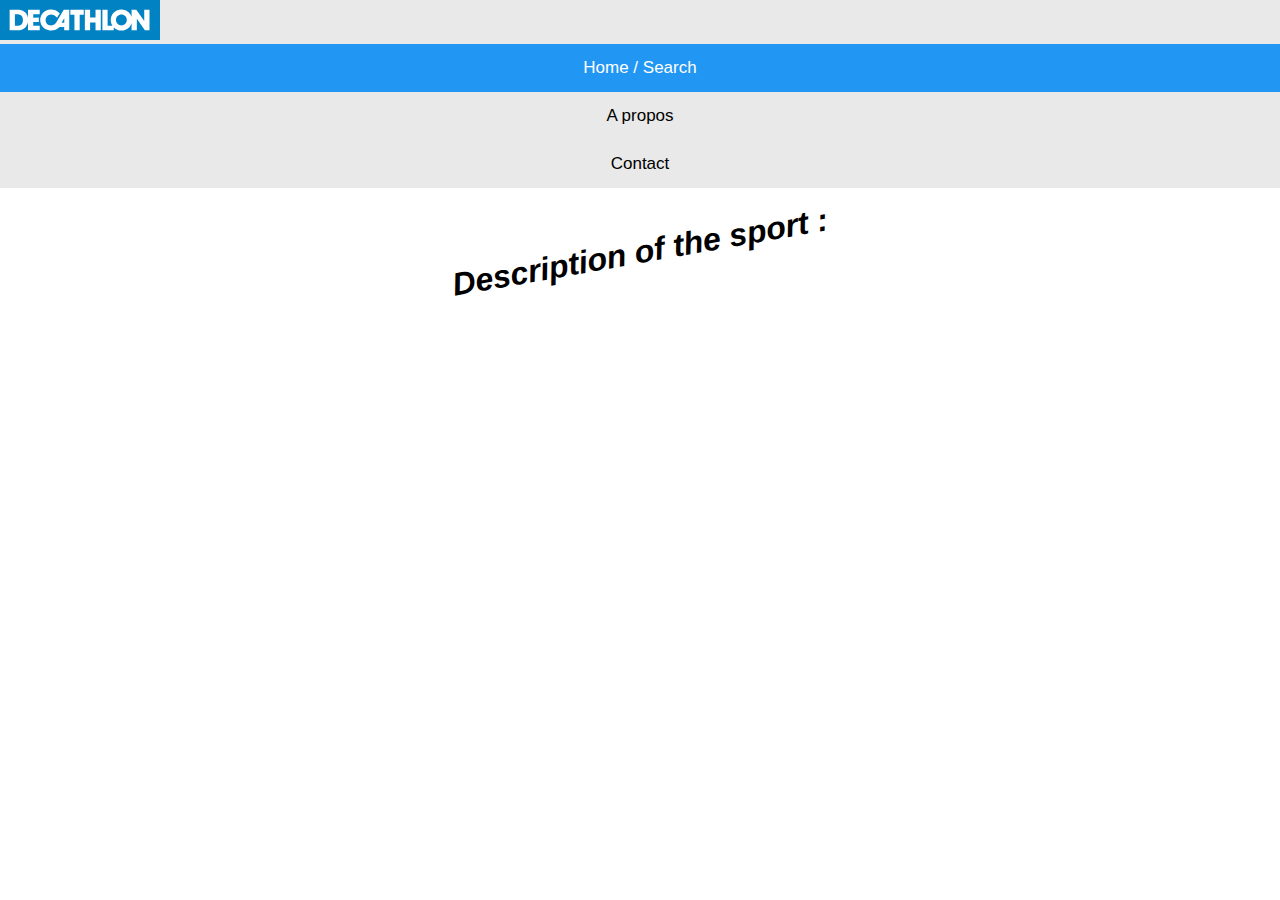
==== about.html @ 34d168af "commit" ====
<!DOCTYPE html>
<html lang="en">
<meta name="viewport" content="width=device-width, initial-scale=1">

<style>
    * {
        box-sizing: border-box;
    }

    h1 {
        text-align: center;
        transform: rotate(-10deg);
        padding: 25px;
        font-style: italic;
    }

    input.sportSearch {
        margin: 5px;
        width: 70%;
        height: 30px;
        height: 40px;
    }

    ul.epure {
        list-style-type: none;
    }

    body {
        margin: 0;
        font-family: Arial, Helvetica, sans-serif;
    }

    .topnav {
        overflow: hidden;
        background-color: #e9e9e9;
    }

    .topnav a {
        float: none;
        display: block;
        color: black;
        text-align: center;
        padding: 14px 16px;
        text-decoration: none;
        font-size: 17px;
    }

    .topnav a:hover {
        background-color: #ddd;
        color: black;
    }

    .topnav a.active {
        background-color: #2196F3;
        color: white;
    }


    @media screen and (max-width: 600px) {
        .topnav a {
            float: none;
            display: block;
            text-align: left;
            width: 100%;
            margin: 0;
            padding: 14px;
        }
    }
</style>
</head>

<div class="topnav">
    <svg height="40px" viewBox="0 0 200 50" aria-label="Decathlon" role="img">
        <title>Decathlon</title>
        <g id="decathlon-logo" stroke="none" stroke-width="1" fill="none" fill-rule="evenodd">
            <g>
                <polygon id="Mask" fill="#0082C3" points="0 50 200 50 200 0 0 0"></polygon>
                <path
                    d="M74.527071,16.6779432 L74.5871824,16.7553801 L71.2267902,22.1407602 L71.002557,21.8748979 L70.8460776,21.700949 L70.539255,21.3787525 L70.2887046,21.1312369 C69.0363546,19.9259321 66.6358297,18.0780871 63.7352818,18.1375439 C59.9290815,18.2085965 57.0226936,21.325848 57.0226936,24.9547953 C57.0226936,28.1436842 58.9669204,31.6966082 64.1392314,31.7764327 C67.113322,31.8130862 69.1436987,29.7118123 70.1836322,28.1974417 L70.3846431,27.8933918 C70.5039784,27.7066387 70.7838561,27.2462134 71.1752358,26.5953638 L79.674898,12.2866667 L86.5528714,12.2866667 L86.5528714,37.6767251 L80.2228644,37.6767251 L80.2228644,33.8676608 L75.1805945,33.8468248 L74.5072706,33.8509942 L74.3235998,33.858709 L74.2914123,33.8649142 L74.2959289,33.8676608 L74.1598124,34.0180955 L73.9980541,34.1851087 L73.7694056,34.4074517 L73.5771497,34.5846179 L73.3555225,34.7794959 L73.1047092,34.9893808 C71.3357459,36.4326274 67.6334022,38.6960396 62.2447664,38.1735088 C56.8341838,37.6568421 50.2120451,33.3854971 50.2120451,24.8340351 C50.2120451,20.7740936 53.2729877,12.0123977 63.7964597,11.7773099 C70.2757311,11.6338809 74.0171371,16.0367651 74.527071,16.6779432 Z M151.806828,11.7558772 C155.269964,11.7558772 158.547517,13.0839474 161.071324,15.526345 C162.688692,17.0955516 163.833945,18.9380513 164.476033,20.934262 L164.47457,12.2863743 L170.416141,12.2863743 L180.294465,26.3963158 L180.294465,12.2863743 L186.881185,12.2863743 L186.881185,37.6936842 L181.094168,37.6936842 L171.058655,23.5384211 L171.058655,37.6936842 L164.47457,37.6936842 L164.475487,28.9844263 C163.864697,30.9717297 162.802078,32.7568784 161.328329,34.2509064 C158.810084,36.8365789 155.381196,38.2389181 151.769653,38.2389181 C147.984791,38.2389181 144.740588,36.9068625 142.198981,34.3055955 L142.199356,37.6936842 L127.989697,37.6936842 L127.989697,12.2910526 L134.527826,12.2910526 L134.527826,32.0799415 L140.436099,32.0812283 C139.101501,29.9643233 138.427608,27.515233 138.427608,24.732193 C138.427608,21.2096784 139.806598,17.9710819 142.362018,15.4938889 C144.914804,13.0117251 148.120934,11.7558772 151.806828,11.7558772 Z M21.2259697,12.2866082 C25.4943703,12.2866082 28.4777429,12.8202339 31.2769964,15.3216959 C33.2874427,17.1134282 34.5586383,19.5436013 35.0146705,22.5223167 L35.0132665,12.2866082 L49.6394612,12.2866082 L49.6394612,17.8759649 L41.5929612,17.8850292 L41.5929612,22.0359064 L48.560506,22.0297661 L48.560506,27.4935088 L41.5929612,27.5005263 L41.5929612,32.1054971 L49.6394612,32.1054971 L49.6394612,37.6765497 L35.0132665,37.6765497 L35.0151902,27.5477124 C34.5656005,30.3264025 33.3179492,32.6755167 31.3068535,34.5491813 C28.4393969,37.188655 25.9071014,37.6936257 22.1266602,37.6936257 L12.0381658,37.6936257 L12.0381658,12.2866082 L21.2259697,12.2866082 Z M104.712103,12.2764327 L104.712103,18.3504094 L99.6088731,18.3504094 L99.6088731,37.6936842 L93.0338619,37.6936842 L93.0338619,18.3504094 L87.9259487,18.3504094 L87.9259487,12.2764327 L104.712103,12.2764327 Z M112.640813,12.2840351 L112.640813,21.9322807 L119.407554,21.9322807 L119.407554,12.2840351 L125.982566,12.2840351 L125.982566,37.6936842 L119.407554,37.6936842 L119.407554,27.9717544 L112.640813,27.9717544 L112.640813,37.6936842 L106.068729,37.6936842 L106.068729,12.2840351 L112.640813,12.2840351 Z M21.2259697,17.7500585 L18.6152261,17.7500585 L18.6152261,32.1138012 L21.2558269,32.1138012 C26.2879263,32.1138012 28.6662527,29.9032749 28.6662527,24.9035673 C28.6662527,20.3287135 26.055509,17.7500585 21.2259697,17.7500585 Z M151.84371,18.077807 C147.983943,18.077807 144.951687,21.0649415 144.951687,24.8011988 C144.951687,28.8289766 148.194992,31.9096784 151.769653,31.9096784 C155.492722,31.9096784 158.521758,28.9652339 158.521758,24.8011988 C158.521758,21.0649415 155.492722,18.077807 151.84371,18.077807 Z M80.3531235,22.8062573 L76.9608252,28.5562573 L80.3531235,28.5562573 L80.3531235,22.8062573 Z"
                    id="typo" fill="#FEFEFE"></path>
            </g>
        </g>
    </svg>
    <a class="active" href="index.html">Home / Search</a>
    <a href="#about">A propos</a>
    <a href="#contact">Contact</a>
</div>

</head>

<body>
    <h1>
        Description of the sport :
    </h1>
    <h2 id="titre">

    </h2>
    <p id="description">

    </p>
    <img id="sportImage">
    </img>

    <script>
        const urlParams = new URLSearchParams(window.location.search);
        var sportid = urlParams.get('sportid');

        fetch('https://sports.api.decathlon.com/sports')
            .then(function (response) {
                return response.json();
            })
            .then(function (data) {
                for (let i = 0; i < 698; i++) {
                    if (data.data[i].id==sportid) {
                        var nomsport = data.data[i].attributes.name;
                        var imgsport = data.data[i].relationships.images.data[0].url;
                        var descsport = data.data[i].attributes.description;

                        var nom = document.createElement('h2');
                        var img = document.createElement('img');
                        var desc = document.createElement('p');

                        document.getElementById("titre").innerHTML=nomsport;
                        document.getElementById("sportImage").src = imgsport;//url image pour src
                        document.getElementById("description").innerHTML=descsport;
                        img.alt = nomsport + ' image';

                        
                    }
                }

            })
    </script>

</body>

</html>
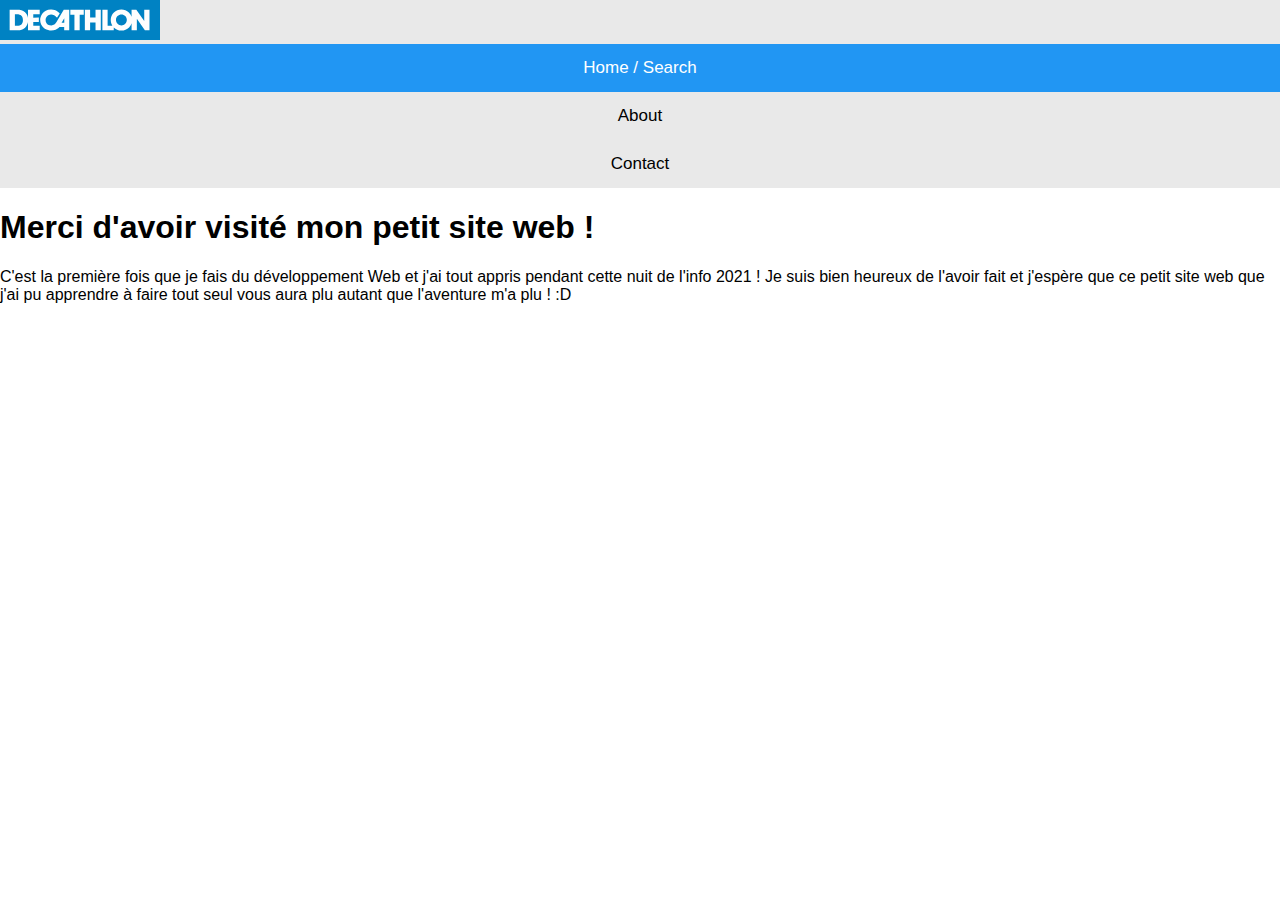
==== commit 72974c3c: "commit" ====
--- a/about.html
+++ b/about.html
@@ -5,24 +5,6 @@
 <style>
     * {
         box-sizing: border-box;
-    }
-
-    h1 {
-        text-align: center;
-        transform: rotate(-10deg);
-        padding: 25px;
-        font-style: italic;
-    }
-
-    input.sportSearch {
-        margin: 5px;
-        width: 70%;
-        height: 30px;
-        height: 40px;
-    }
-
-    ul.epure {
-        list-style-type: none;
     }
 
     body {
@@ -82,7 +64,7 @@
         </g>
     </svg>
     <a class="active" href="index.html">Home / Search</a>
-    <a href="#about">A propos</a>
+    <a href="about.html">About</a>
     <a href="#contact">Contact</a>
 </div>
 
@@ -90,47 +72,11 @@
 
 <body>
     <h1>
-        Description of the sport :
+        Merci d'avoir visité mon petit site web !
     </h1>
-    <h2 id="titre">
 
-    </h2>
-    <p id="description">
-
-    </p>
-    <img id="sportImage">
-    </img>
-
-    <script>
-        const urlParams = new URLSearchParams(window.location.search);
-        var sportid = urlParams.get('sportid');
-
-        fetch('https://sports.api.decathlon.com/sports')
-            .then(function (response) {
-                return response.json();
-            })
-            .then(function (data) {
-                for (let i = 0; i < 698; i++) {
-                    if (data.data[i].id==sportid) {
-                        var nomsport = data.data[i].attributes.name;
-                        var imgsport = data.data[i].relationships.images.data[0].url;
-                        var descsport = data.data[i].attributes.description;
-
-                        var nom = document.createElement('h2');
-                        var img = document.createElement('img');
-                        var desc = document.createElement('p');
-
-                        document.getElementById("titre").innerHTML=nomsport;
-                        document.getElementById("sportImage").src = imgsport;//url image pour src
-                        document.getElementById("description").innerHTML=descsport;
-                        img.alt = nomsport + ' image';
-
-                        
-                    }
-                }
-
-            })
-    </script>
+    <p>
+        C'est la première fois que je fais du développement Web et j'ai tout appris pendant cette nuit de l'info 2021 ! Je suis bien heureux de l'avoir fait et j'espère que ce petit site web que j'ai pu apprendre à faire tout seul vous aura plu autant que l'aventure m'a plu ! :D    </p>
 
 </body>
 
